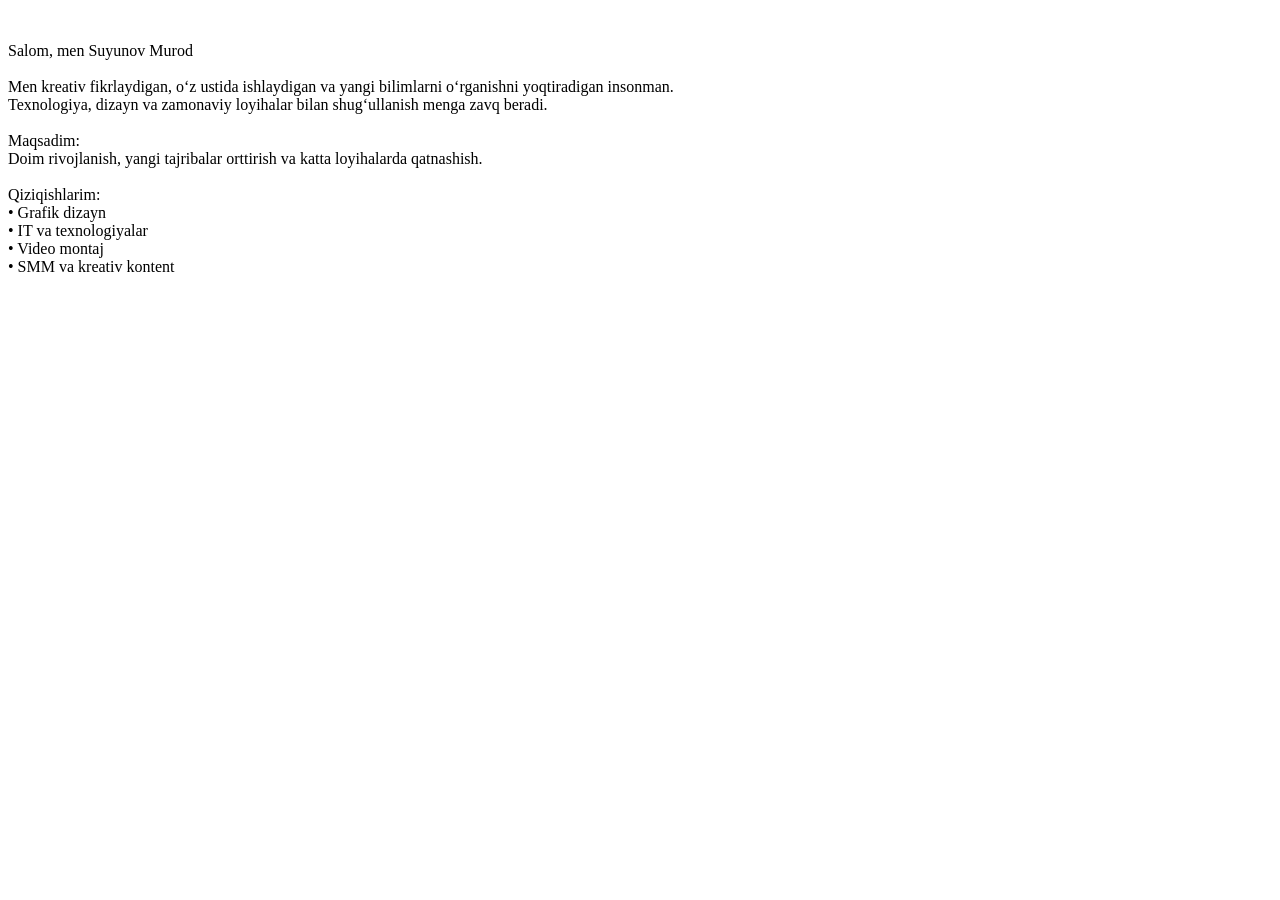
==== index.html @ 9502ab0c "update" ====
<!DOCTYPE html>
<html lang="en">

<head>
    <meta charset="UTF-8">
    <meta name="viewport" content="width=device-width, initial-scale=1.0">
    <title>Document</title>
    <link rel="stylesheet" href="./steyl.css">
</head>

<body>
    <div>
        <img src="https://encrypted-tbn0.gstatic.com/images?q=tbn:ANd9GcR7XGa7YJSYuzF-fwn8qh_tNx5fL_GaGdOiRw&s" alt="">
        <p class="Profillll">
                    Salom, men Suyunov Murod <br> <br>

        Men kreativ fikrlaydigan, o‘z ustida ishlaydigan va yangi bilimlarni o‘rganishni yoqtiradigan insonman. <br>
        Texnologiya, dizayn va zamonaviy loyihalar bilan shug‘ullanish menga zavq beradi. <br> <br>

        Maqsadim: <br>
        Doim rivojlanish, yangi tajribalar orttirish va katta loyihalarda qatnashish. <br> <br>

        Qiziqishlarim: <br>
        • Grafik dizayn <br>
        • IT va texnologiyalar <br>
        • Video montaj <br>
        • SMM va kreativ kontent <br>
        </p>
    </div>
</body>

</html>
---- steyl.css ----
.profillll {
    font-size: 100px;
}
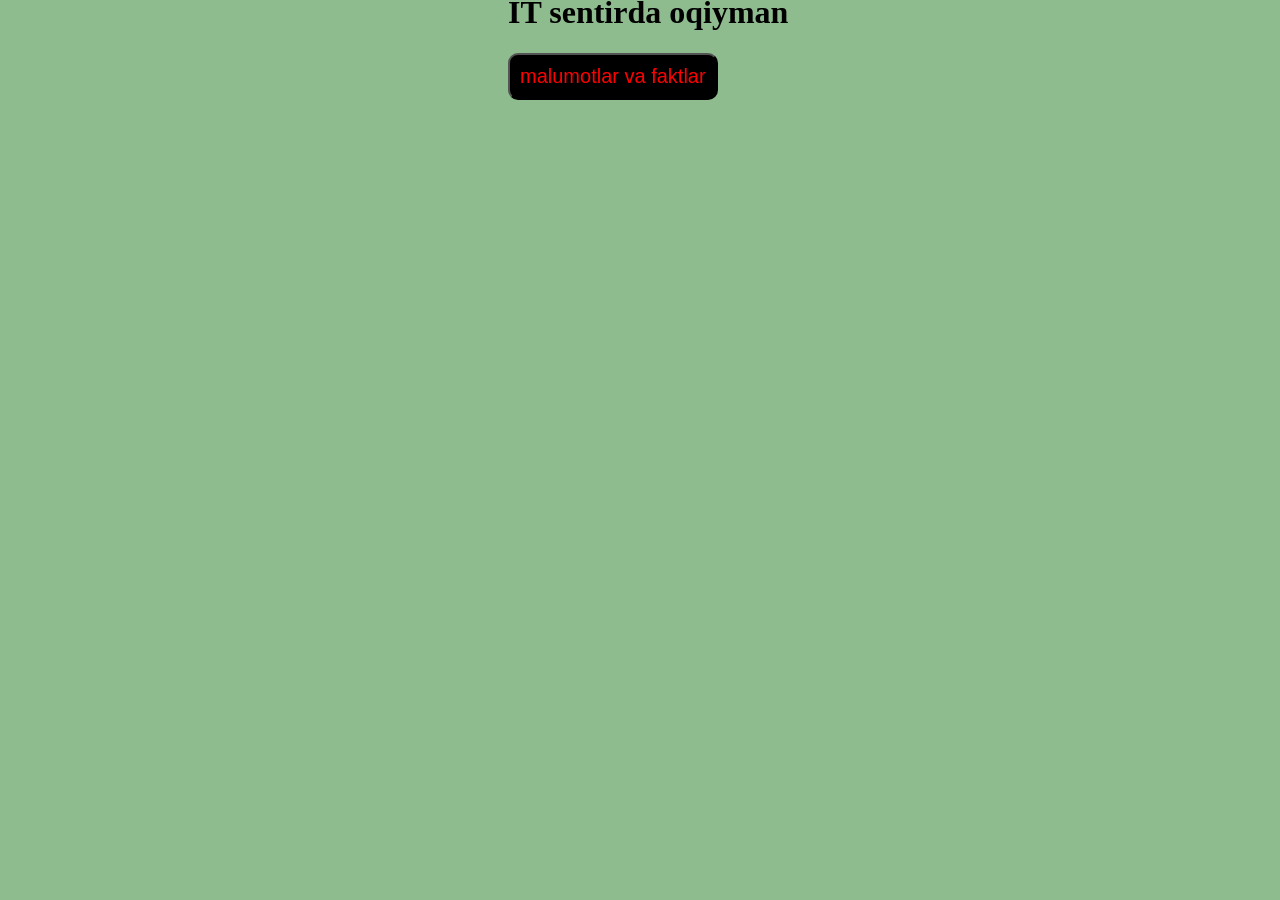
==== commit 8682019f: "update" ====
--- a/index.html
+++ b/index.html
@@ -1,32 +1,17 @@
 <!DOCTYPE html>
 <html lang="en">
-
 <head>
     <meta charset="UTF-8">
     <meta name="viewport" content="width=device-width, initial-scale=1.0">
     <title>Document</title>
     <link rel="stylesheet" href="./steyl.css">
 </head>
-
 <body>
-    <div>
-        <img src="https://encrypted-tbn0.gstatic.com/images?q=tbn:ANd9GcR7XGa7YJSYuzF-fwn8qh_tNx5fL_GaGdOiRw&s" alt="">
-        <p class="Profillll">
-                    Salom, men Suyunov Murod <br> <br>
-
-        Men kreativ fikrlaydigan, o‘z ustida ishlaydigan va yangi bilimlarni o‘rganishni yoqtiradigan insonman. <br>
-        Texnologiya, dizayn va zamonaviy loyihalar bilan shug‘ullanish menga zavq beradi. <br> <br>
-
-        Maqsadim: <br>
-        Doim rivojlanish, yangi tajribalar orttirish va katta loyihalarda qatnashish. <br> <br>
-
-        Qiziqishlarim: <br>
-        • Grafik dizayn <br>
-        • IT va texnologiyalar <br>
-        • Video montaj <br>
-        • SMM va kreativ kontent <br>
-        </p>
+    <div class="irodadiv">
+        <img class="irodaimg" src="https://encrypted-tbn0.gstatic.com/images?q=tbn:ANd9GcQiUk4eSvGVbpXru3EOTleNH0JXKV800Jpo4w&sss" alt="">
+        <h1 class="irodah1"> Hush kelibsz </h1>
+        <h1 class="irodah2"> Men IRODA <br> dasturlash boyicha <br> IT sentirda oqiyman</h1>
     </div>
+    <a href="./iroda.html"><button class="irodabutton">malumotlar va faktlar</button> </a>
 </body>
-
 </html>
--- a/steyl.css
+++ b/steyl.css
@@ -1,3 +1,23 @@
-.profillll {
-    font-size: 100px;
+*{
+    background-color: darkseagreen;
+}
+.irodaimg{
+    margin-left: 150px;
+    margin-top: 50px;
+    border-radius: 150px;
+}
+.irodah1{
+    margin-left: 500px;
+    margin-top: -200px;
+}
+.irodah2{
+    margin-left: 500px;
+}
+.irodabutton{
+    margin-left: 500px;
+    padding: 10px;
+    border-radius: 10px;
+    color: red;
+    background-color: black;
+    font-size: 20px;
 }
